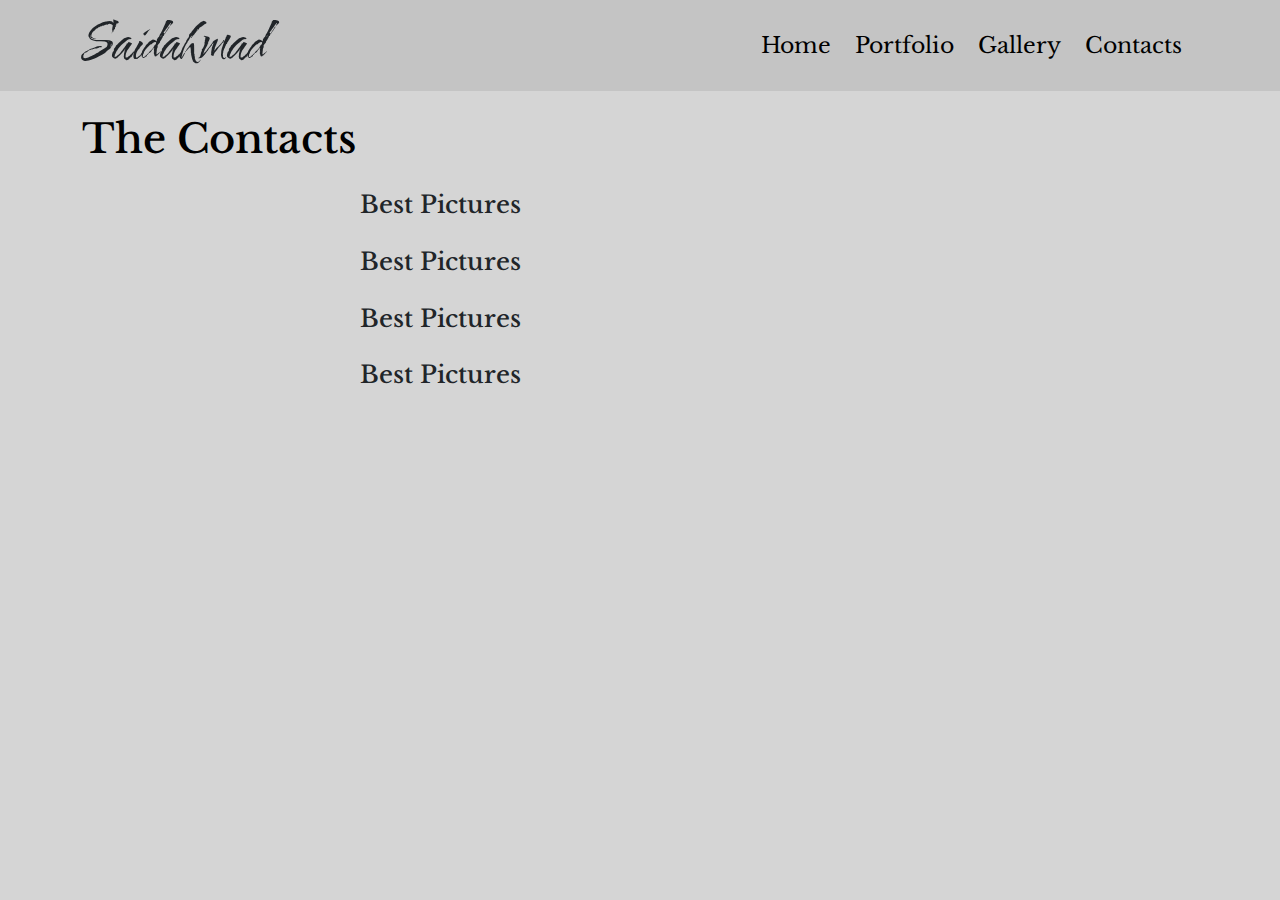
==== contacts.html @ 5d3ca708 "Update contacts.html" ====
<!DOCTYPE html>
<html lang="en">
<head>
    <meta charset="UTF-8">
    <meta http-equiv="X-UA-Compatible" content="IE=edge">
    <meta name="viewport" content="width=device-width, initial-scale=1.0">
    <title>My Personal Website | Contacts Page</title>
    <link href="https://cdn.jsdelivr.net/npm/bootstrap@5.1.3/dist/css/bootstrap.min.css" rel="stylesheet">
    <link rel="stylesheet" href="css/style.css">
    <link rel="preconnect" href="https://fonts.googleapis.com">
    <link rel="preconnect" href="https://fonts.gstatic.com" crossorigin>
    <link href="https://fonts.googleapis.com/css2?family=Roboto+Condensed&display=swap" rel="stylesheet">
    <link rel="preconnect" href="https://fonts.googleapis.com">
    <link rel="preconnect" href="https://fonts.gstatic.com" crossorigin>
    <link href="https://fonts.googleapis.com/css2?family=Water+Brush&display=swap" rel="stylesheet">
    <link rel="preconnect" href="https://fonts.googleapis.com">
    <link rel="preconnect" href="https://fonts.gstatic.com" crossorigin>
    <link href="https://fonts.googleapis.com/css2?family=Water+Brush&display=swap" rel="stylesheet">
    <link rel="preconnect" href="https://fonts.googleapis.com">
    <link rel="preconnect" href="https://fonts.gstatic.com" crossorigin>
    <link href="https://fonts.googleapis.com/css2?family=Libre+Baskerville&family=Water+Brush&display=swap" rel="stylesheet">
  </head>
<body>
    <nav class="navbar navbar-expand-sm">
        <div class="container">
          <div>
            <li class="text_total">Saidahmad</li>
          </div>
          <a class="navbar-brand" href="https://www.mdis.uz">
              <!-- <img src="img/logo.png" alt="MDIST Logo"> -->
          </a>
          <button class="navbar-toggler" type="button" data-bs-toggle="collapse" data-bs-target="#collapsibleNavbar">
            <span class="navbar-toggler-icon"></span>
          </button>
          <div class="collapse navbar-collapse" id="collapsibleNavbar">
            <ul class="navbar-nav">
              <li class="nav-item">
                <a class="nav-link nav-link-new" href="index.html">Home</a>
              </li>
              <li class="nav-item">
                <a class="nav-link nav-link-new" href="portfolio.html">Portfolio</a>
              </li>
              <li class="nav-item">
                <a class="nav-link nav-link-new" href="gallery.html">Gallery</a>
              </li>  
              <li class="nav-item">
                <a class="nav-link nav-link-new" href="contacts.html">Contacts</a>
              </li>    
            </ul>
          </div>
        </div>
      </nav>
    <main class="container mt-4 next_box">
        <h1>The Contacts</h1>
    </main>
    <footer>
      <h4 class="bottom">Best Pictures</h4> 
      <h4 class="bottom">Best Pictures</h4> 
      <h4 class="bottom">Best Pictures</h4> 
      <h4 class="bottom">Best Pictures</h4>
    </footer>
    <script src="https://cdn.jsdelivr.net/npm/bootstrap@5.1.3/dist/js/bootstrap.bundle.min.js"></script>
    <script src="js/script.js"></script>
</body>
</html>
---- css/style.css ----
body{
    font-family: 'Roboto Condensed', sans-serif;
     background-color: rgba(209, 209, 209, 0.918); 
}
.navbar-brand img{
    width: 100px;
}
.bottom{ 
    padding-top: 20px; 
    margin-left: 20ch; 
}
.navbar{
    background-color: rgba(194, 194, 194, 0.911);
}


.ul-nav{
    justify-content: space-between;
    width: 85%;
}

.navbar p{
    color: rgb(0, 0, 0);
}
.navbar a{
    color: rgb(0, 0, 0);
}
.top_box p{
    color: rgb(0, 0, 0);
}
.top_box h1{
    color: rgb(0, 0, 0);
}
.section_col p{
    color: rgb(0, 0, 0);
    text-align: left;
}
.position{
    color: rgb(0, 0, 0);
    text-align: left;
}
.location{
    color: rgb(0, 0, 0);
    text-align: left;
}
.next_box{
    color: rgb(0, 0, 0);
}


.navbar-collapse{
    flex-grow: unset;
}

.nav-link-new{
    border-radius: 10px;
    padding: 5px 10px;
    margin-right: 8px;
    font-size: 22px;
}
.nav-link-new:hover{
    box-shadow: 1px 1px 20px 2px rgb(255, 255, 255);
    transition: 0.4s;
    padding: 6px;
    
}

.navbar .navbar-nav .nav-link:hover{
    background-color: rgb(133, 136, 139);
    color: rgb(255, 255, 255);
}

.navbar .navbar-nav .nav-link:active{
    background-color: rgb(113, 116, 119);
    color: rgb(255, 254, 254);
    font-weight: bold; }

.intro{
    display: flex;
    align-items: center;
    height: 60vh;
}



.b_image{
    background-image: url(../img/said.jpg);
    width: 90%;
    height: 450px;
    padding: 25px 5px 5px 5px;
    border-radius: 15px;
    background-size: cover;
    background-repeat: no-repeat;
    text-align: center;
    justify-content: center;
    align-items: center;
}
.b_image p{
    margin-top: 10px;
}

.name{
    font-size: 30px;
    text-align: center;
    
}

.position{
    font-size: 70px;   
}

.location{
    font-size: 65px; 
    color: rgb(0, 0, 0);
}
.dis_cntt{
    justify-content: space-between;
    display: flex;
}

.description{
    font-size: 20px;
    text-align: center;
}

.text_total{
    float: left;
    list-style: none;
    font-family: 'Water Brush', cursive;
    font-size: 50px;
    
}
body{
    font-family: 'Libre Baskerville', serif;
}
.b_image{
    
    width: 300px;
    height: 350px;
}

@media(max-width:756px) {
    .position{
        font-size: 35px;
        text-align: center;    
    }
    
    .location{
        font-size: 30px;
        text-align: center;   
        color: rgb(0, 215, 253); 
    }

    .intro img{
        width: 400px;
        border-radius: 50%;
        border: 3px solid rgb(0, 195, 255);
        overflow: hidden;
    }
}
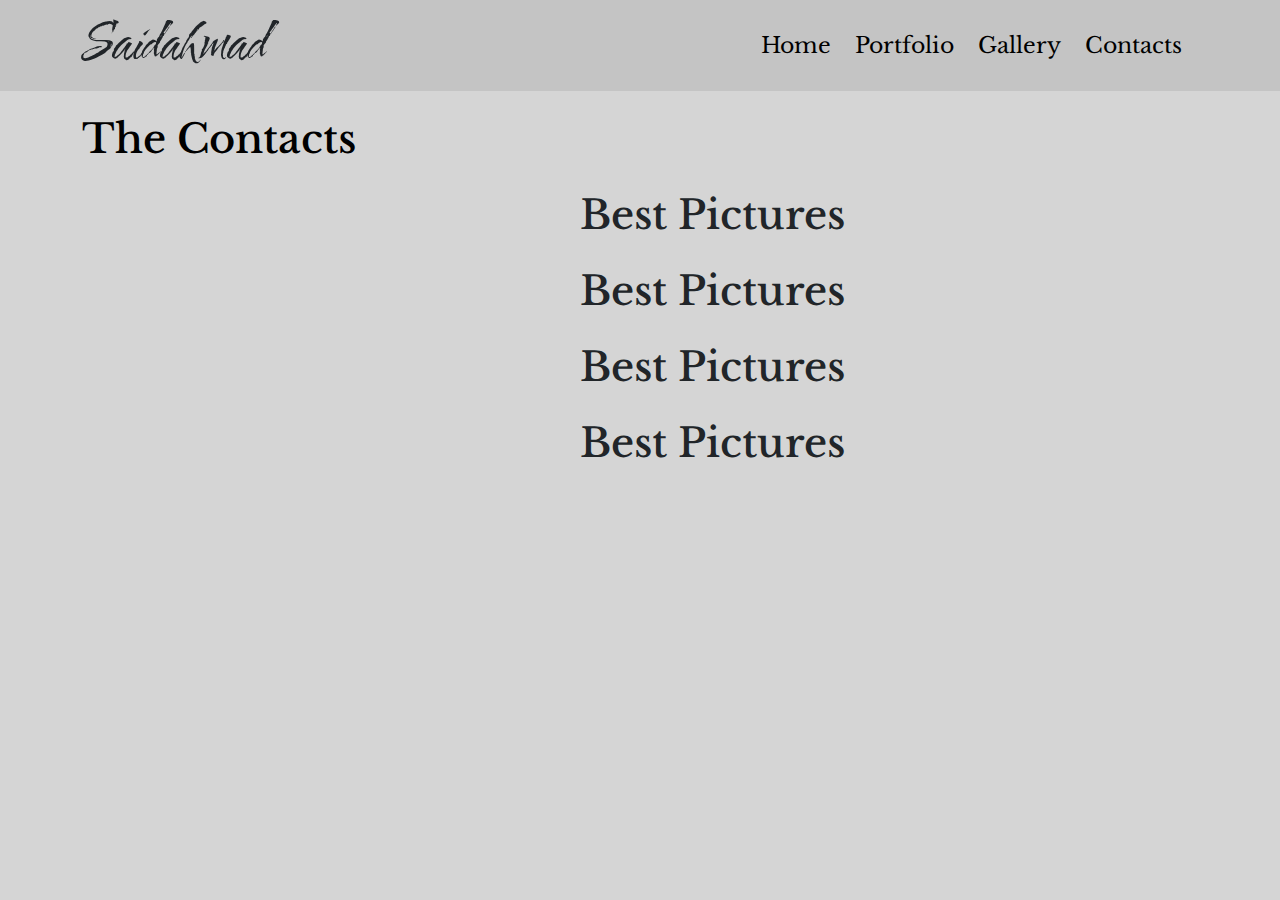
==== commit d583f100: "Update contacts.html" ====
--- a/contacts.html
+++ b/contacts.html
@@ -54,10 +54,10 @@
         <h1>The Contacts</h1>
     </main>
     <footer>
-      <h4 class="bottom">Best Pictures</h4> 
-      <h4 class="bottom">Best Pictures</h4> 
-      <h4 class="bottom">Best Pictures</h4> 
-      <h4 class="bottom">Best Pictures</h4>
+         <h1 class="bottom">Best Pictures</h1> 
+         <h1 class="bottom">Best Pictures</h1> 
+         <h1 class="bottom">Best Pictures</h1> 
+         <h1 class="bottom">Best Pictures</h1>
     </footer>
     <script src="https://cdn.jsdelivr.net/npm/bootstrap@5.1.3/dist/js/bootstrap.bundle.min.js"></script>
     <script src="js/script.js"></script>
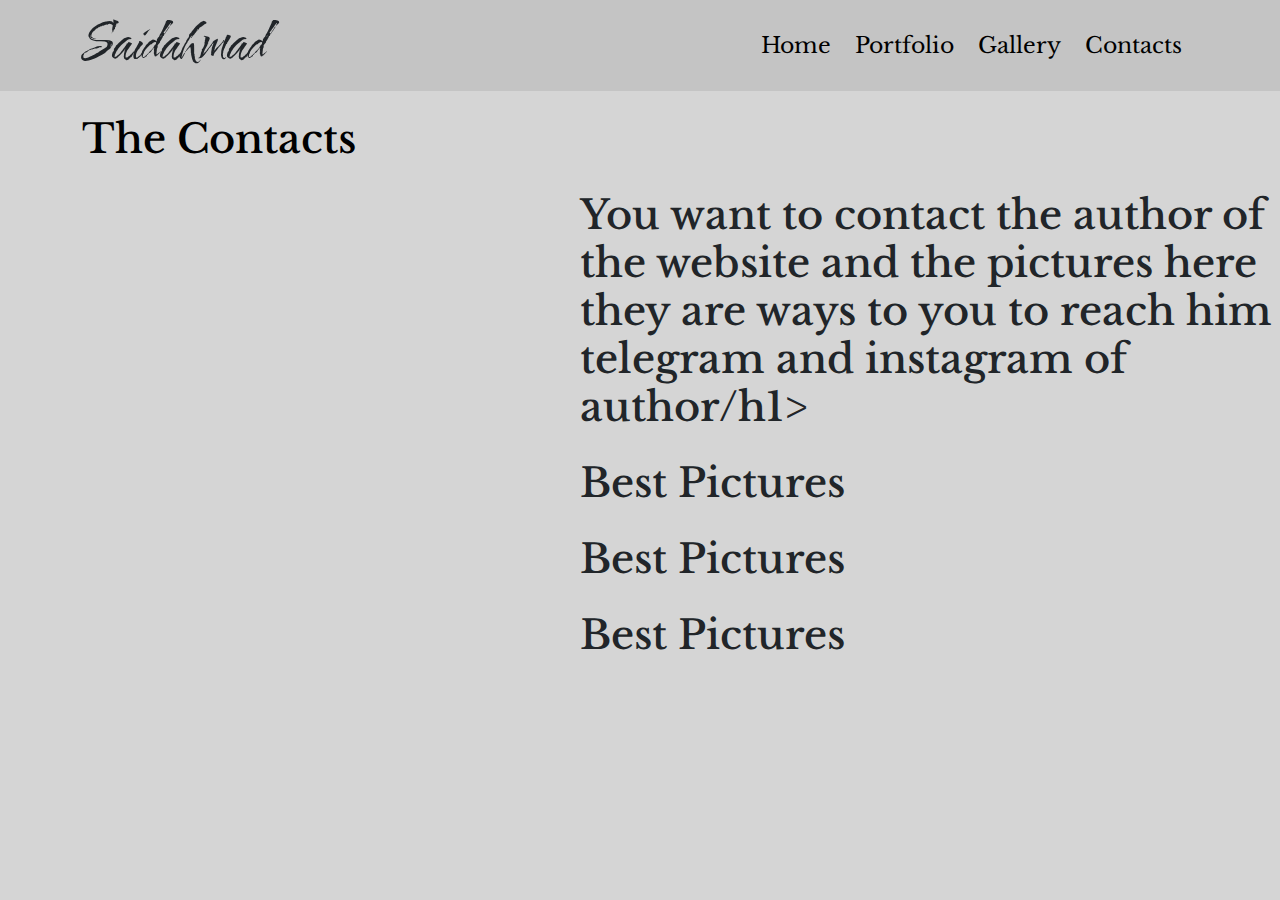
==== commit e8567b2a: "Update contacts.html" ====
--- a/contacts.html
+++ b/contacts.html
@@ -54,7 +54,8 @@
         <h1>The Contacts</h1>
     </main>
     <footer>
-         <h1 class="bottom">Best Pictures</h1> 
+         <h1 class="bottom">You want to contact the author of the website and the pictures here they are ways to you to reach him
+                                          telegram and instagram of author/h1> 
          <h1 class="bottom">Best Pictures</h1> 
          <h1 class="bottom">Best Pictures</h1> 
          <h1 class="bottom">Best Pictures</h1>
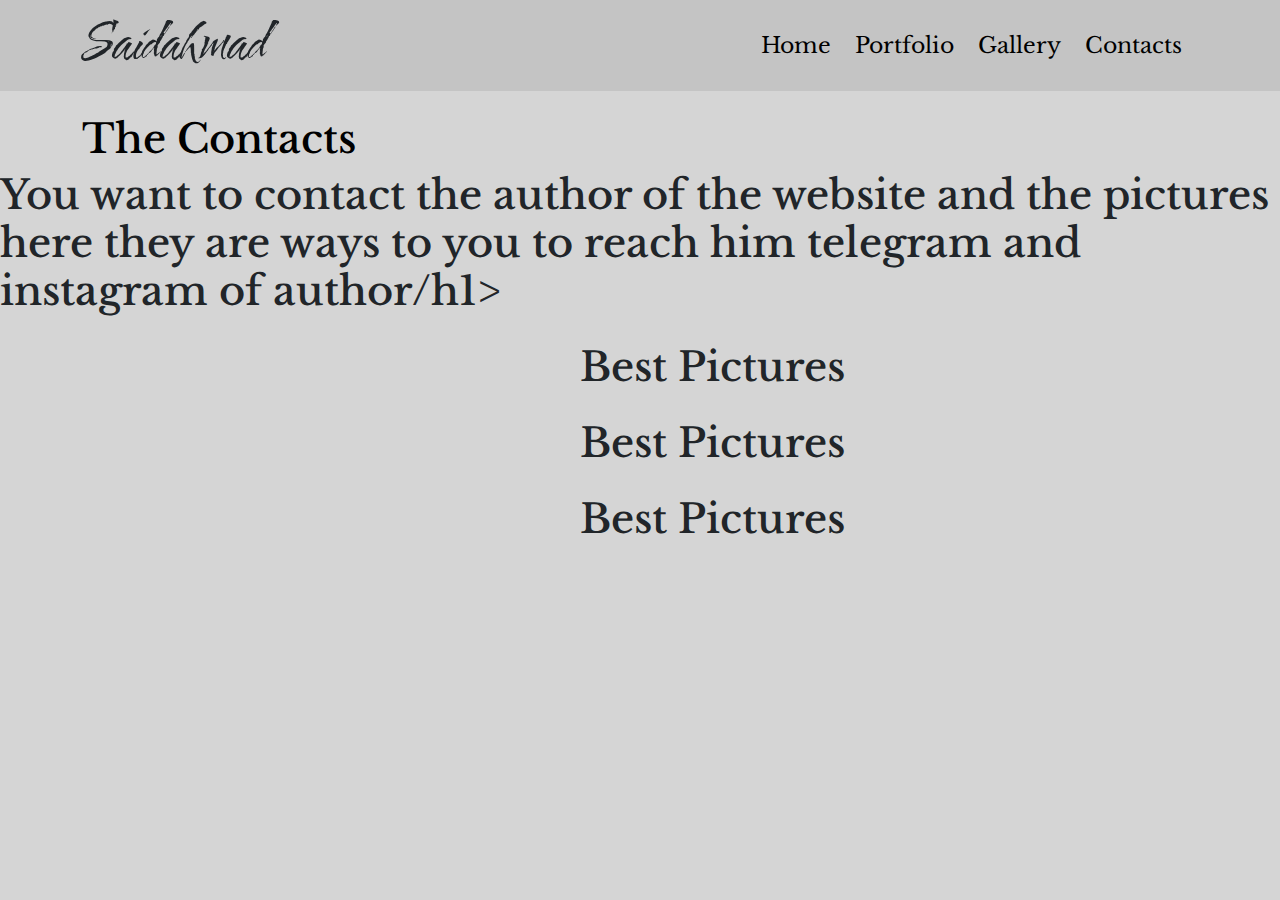
==== commit 274f1d17: "Update contacts.html" ====
--- a/contacts.html
+++ b/contacts.html
@@ -54,7 +54,7 @@
         <h1>The Contacts</h1>
     </main>
     <footer>
-         <h1 class="bottom">You want to contact the author of the website and the pictures here they are ways to you to reach him
+         <h1 class="descroption">You want to contact the author of the website and the pictures here they are ways to you to reach him
                                           telegram and instagram of author/h1> 
          <h1 class="bottom">Best Pictures</h1> 
          <h1 class="bottom">Best Pictures</h1> 
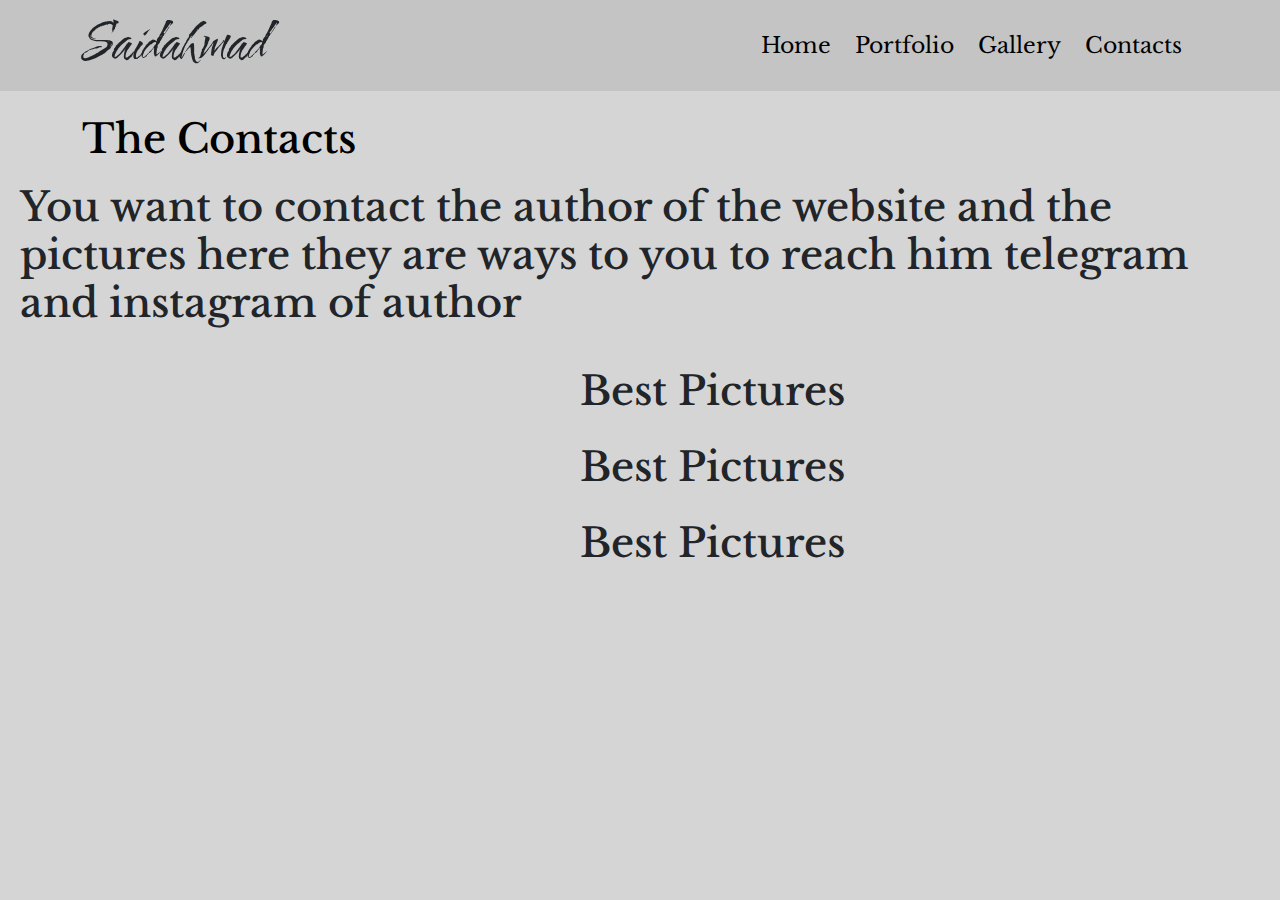
==== commit 85814885: "Update contacts.html" ====
--- a/contacts.html
+++ b/contacts.html
@@ -55,7 +55,7 @@
     </main>
     <footer>
          <h1 class="descroption">You want to contact the author of the website and the pictures here they are ways to you to reach him
-                                          telegram and instagram of author/h1> 
+                                          telegram and instagram of author</h1> 
          <h1 class="bottom">Best Pictures</h1> 
          <h1 class="bottom">Best Pictures</h1> 
          <h1 class="bottom">Best Pictures</h1>
--- a/css/style.css
+++ b/css/style.css
@@ -8,6 +8,10 @@
 .bottom{ 
     padding-top: 20px; 
     margin-left: 20ch; 
+}
+.descroption{
+   margin: 20px;
+
 }
 .navbar{
     background-color: rgba(194, 194, 194, 0.911);
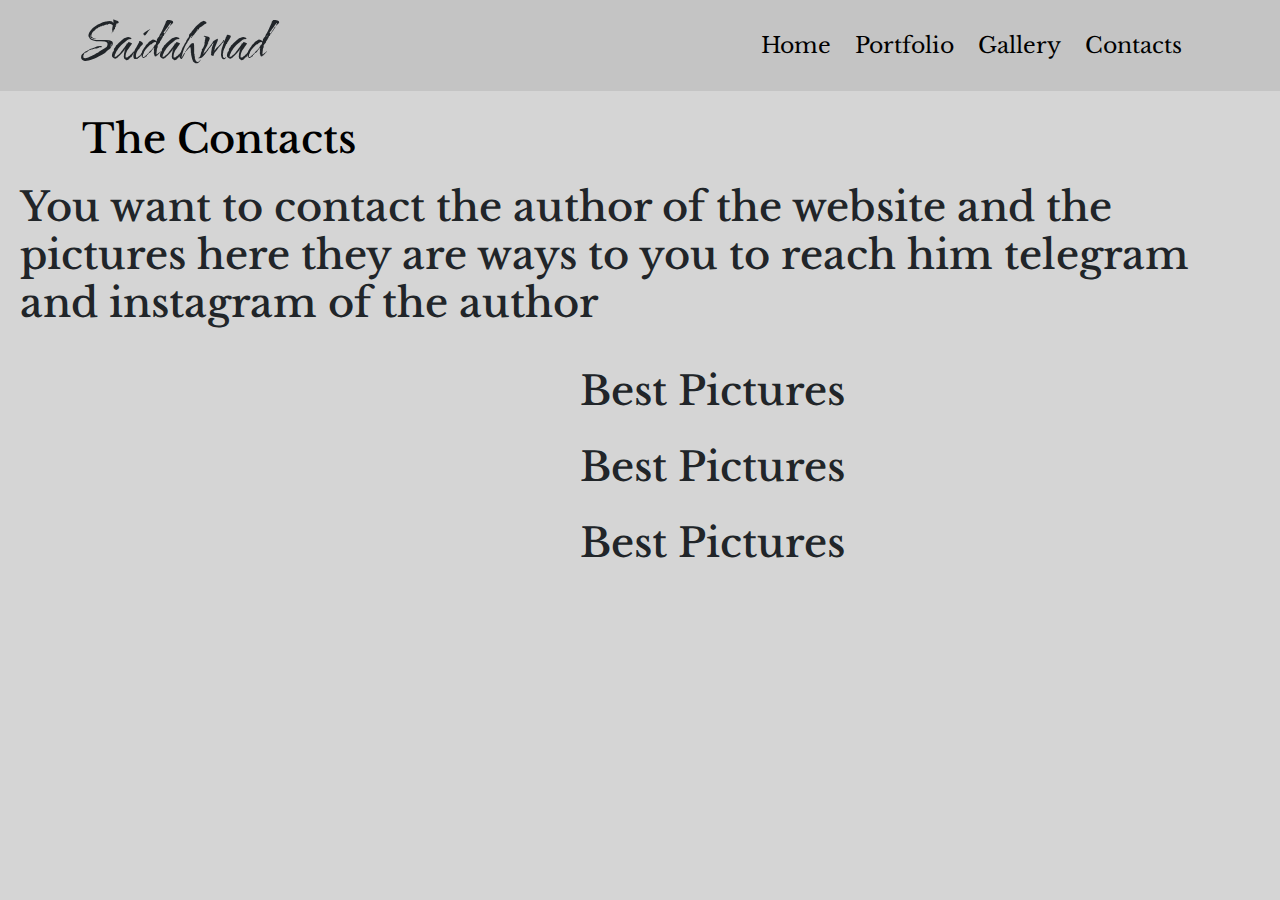
==== commit c5cd5c9f: "Update contacts.html" ====
--- a/contacts.html
+++ b/contacts.html
@@ -55,7 +55,7 @@
     </main>
     <footer>
          <h1 class="descroption">You want to contact the author of the website and the pictures here they are ways to you to reach him
-                                          telegram and instagram of author</h1> 
+                                          telegram and instagram of the author </h1> 
          <h1 class="bottom">Best Pictures</h1> 
          <h1 class="bottom">Best Pictures</h1> 
          <h1 class="bottom">Best Pictures</h1>
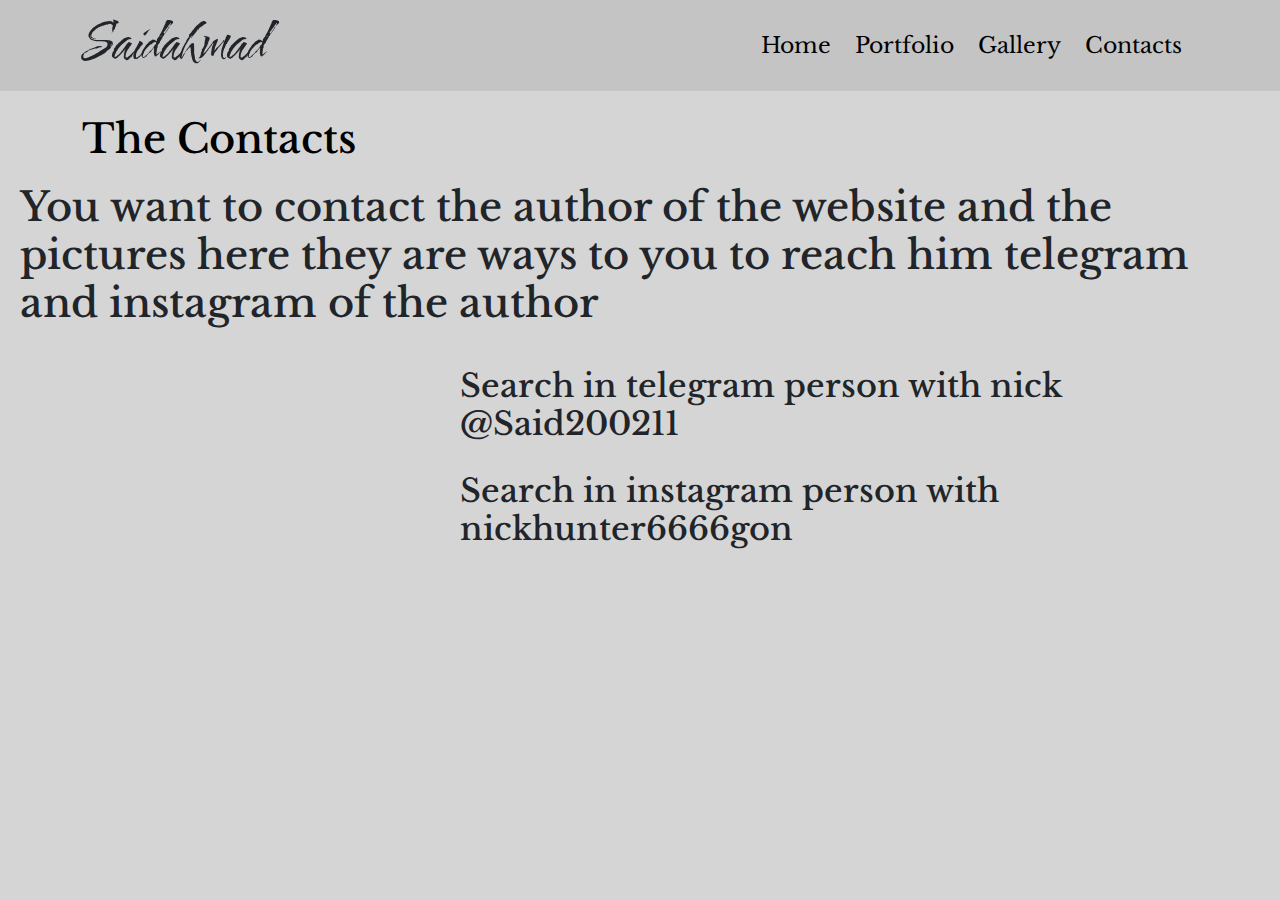
==== commit 956c253b: "Update contacts.html" ====
--- a/contacts.html
+++ b/contacts.html
@@ -56,10 +56,9 @@
     <footer>
          <h1 class="descroption">You want to contact the author of the website and the pictures here they are ways to you to reach him
                                           telegram and instagram of the author </h1> 
-         <h1 class="bottom">Best Pictures</h1> 
-         <h1 class="bottom">Best Pictures</h1> 
-         <h1 class="bottom">Best Pictures</h1>
-    </footer>
+         <h2 class="bottom">Search in telegram person with nick @Said200211</h2> 
+         <h2 class="bottom">Search in instagram person with nickhunter6666gon</h2> 
+         </footer>
     <script src="https://cdn.jsdelivr.net/npm/bootstrap@5.1.3/dist/js/bootstrap.bundle.min.js"></script>
     <script src="js/script.js"></script>
 </body>
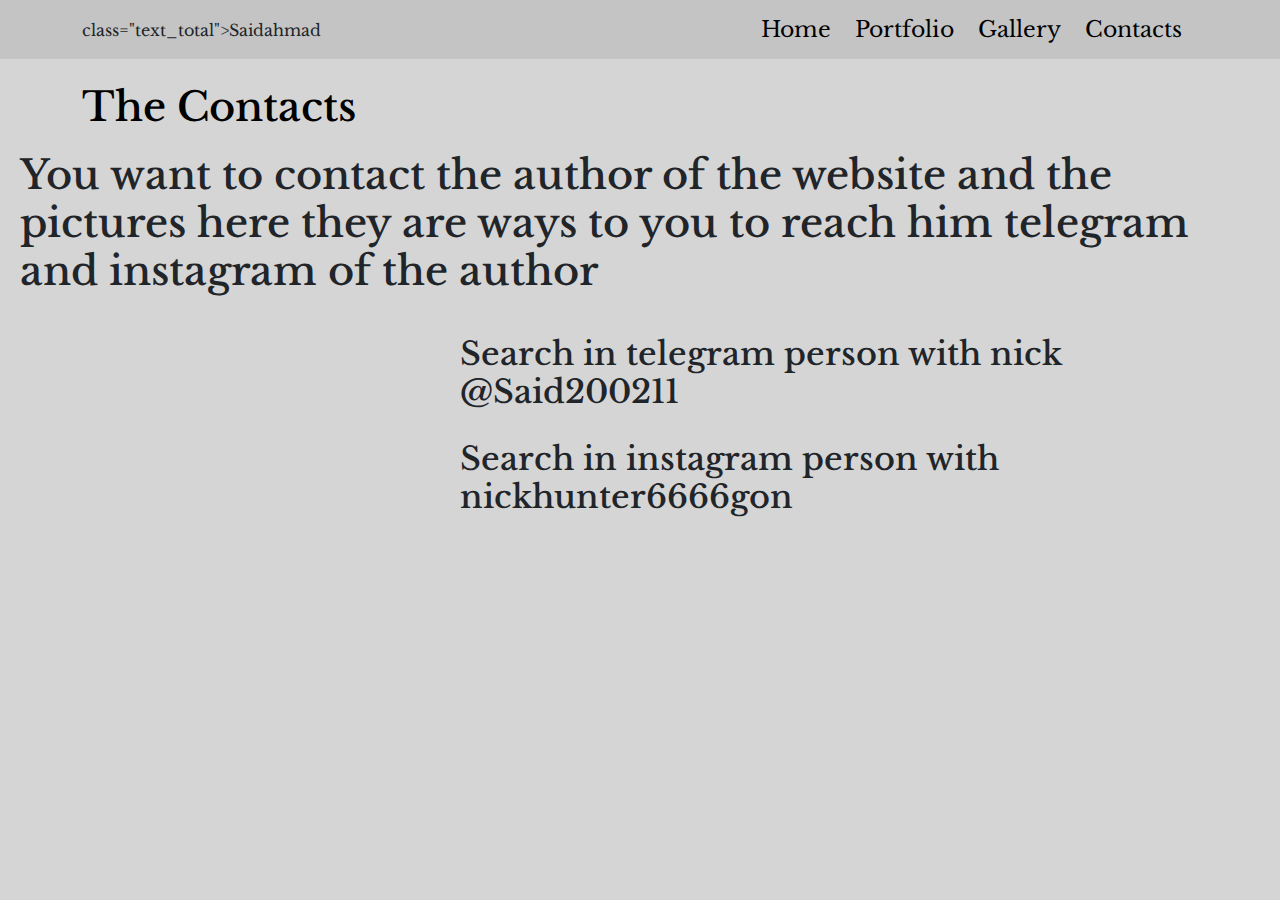
==== commit 7c08afa8: "Add files via upload" ====
--- a/contacts.html
+++ b/contacts.html
@@ -23,12 +23,8 @@
 <body>
     <nav class="navbar navbar-expand-sm">
         <div class="container">
-          <div>
-            <li class="text_total">Saidahmad</li>
-          </div>
-          <a class="navbar-brand" href="https://www.mdis.uz">
-              <!-- <img src="img/logo.png" alt="MDIST Logo"> -->
-          </a>
+          <div>class="text_total">Saidahmad</div>
+         
           <button class="navbar-toggler" type="button" data-bs-toggle="collapse" data-bs-target="#collapsibleNavbar">
             <span class="navbar-toggler-icon"></span>
           </button>
@@ -58,6 +54,7 @@
                                           telegram and instagram of the author </h1> 
          <h2 class="bottom">Search in telegram person with nick @Said200211</h2> 
          <h2 class="bottom">Search in instagram person with nickhunter6666gon</h2> 
+         <div class="bottom"></div>
          </footer>
     <script src="https://cdn.jsdelivr.net/npm/bootstrap@5.1.3/dist/js/bootstrap.bundle.min.js"></script>
     <script src="js/script.js"></script>
--- a/css/style.css
+++ b/css/style.css
@@ -4,6 +4,9 @@
 }
 .navbar-brand img{
     width: 100px;
+}
+.CV{
+    text-align: center;
 }
 .bottom{ 
     padding-top: 20px; 
